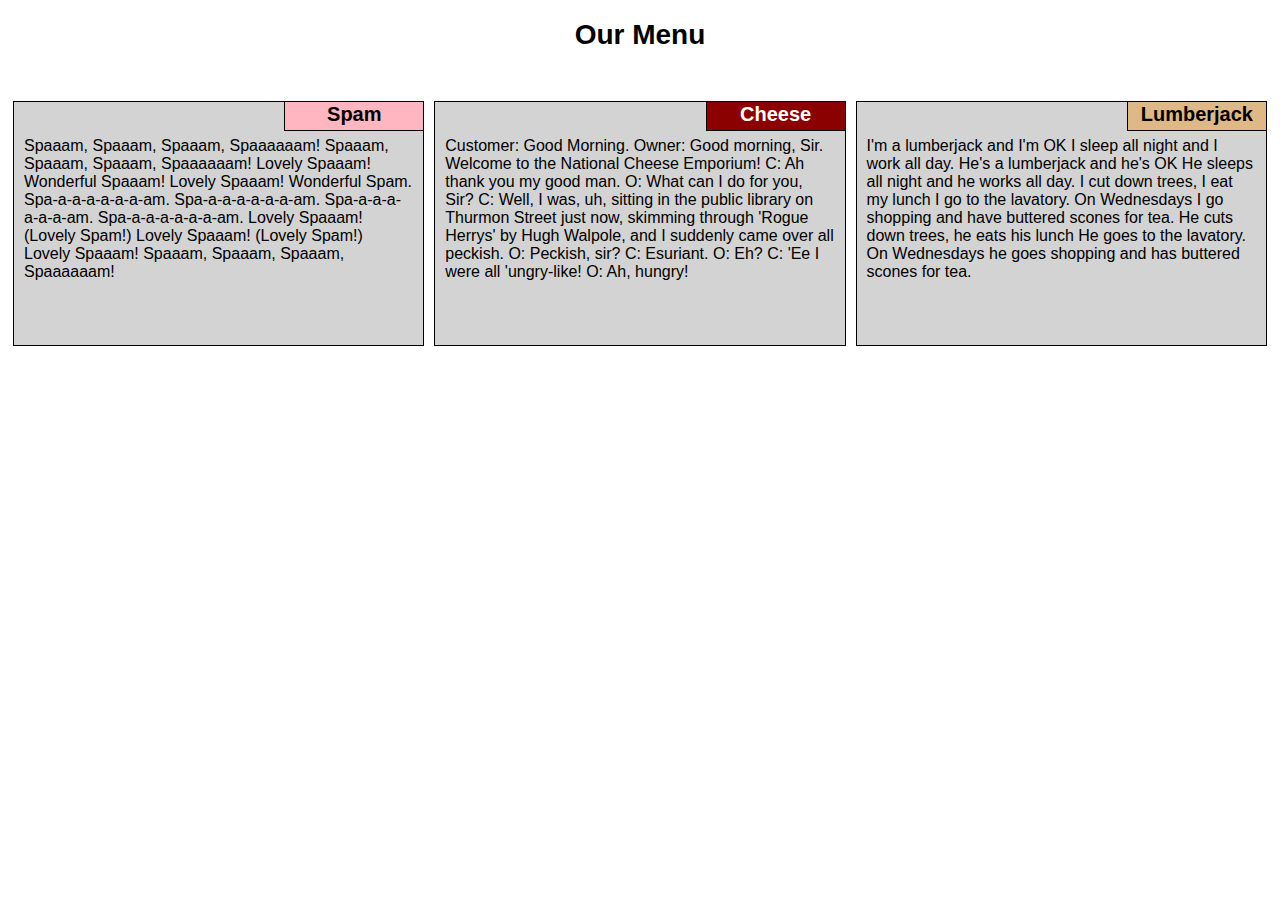
==== module2-solution/index.html @ 3c16386f "module 2 solution" ====
<!DOCTYPE html>
<html>

<head>
<meta charset="utf-8">
<meta name="viewport" content="width=device-width, initial-scale=1">
<title>Responsive Layout</title>
<link rel="stylesheet" href="css/mystyles.css">
</head>

<body>
<h1>Our Menu</h1>

<div class="row">
  <div class="col-lg-4 col-md-6 col-sm-12">
      <div class="section">
            <p class="sec_title sec_title1">Spam</p>
            <p>Spaaam, Spaaam, Spaaam, Spaaaaaam! Spaaam, Spaaam, Spaaam, Spaaaaaam! Lovely Spaaam! Wonderful Spaaam!
            Lovely Spaaam! Wonderful Spam. Spa-a-a-a-a-a-a-am. Spa-a-a-a-a-a-a-am.
            Spa-a-a-a-a-a-a-am. Spa-a-a-a-a-a-a-am. Lovely Spaaam! (Lovely Spam!) Lovely Spaaam! (Lovely Spam!)
            Lovely Spaaam! Spaaam, Spaaam, Spaaam, Spaaaaaam!
          </p>
      </div>
  </div>
  
  <div class="col-lg-4 col-md-6 col-sm-12">
      <div class="section">
            <p class="sec_title sec_title2">Cheese</p>
            <p>Customer: Good Morning. Owner: Good morning, Sir. Welcome to the National Cheese Emporium!
            C: Ah thank you my good man. O: What can I do for you, Sir? C: Well, I was, uh, sitting in the public
            library on Thurmon Street just now, skimming through 'Rogue Herrys' by Hugh Walpole, and I suddenly
            came over all peckish. O: Peckish, sir? C: Esuriant. O: Eh? C: 'Ee I were all 'ungry-like! O: Ah, hungry!
           </p>
      </div>
  </div>

  <div class="col-lg-4 col-md-12 col-sm-12">
      <div class="section">
           <p class="sec_title sec_title3">Lumberjack</p>
           <p>I'm a lumberjack and I'm OK I sleep all night and I work all day. He's a lumberjack and he's OK
           He sleeps all night and he works all day. I cut down trees, I eat my lunch I go to the lavatory.
           On Wednesdays I go shopping and have buttered scones for tea. He cuts down trees, he eats his lunch
           He goes to the lavatory. On Wednesdays he goes shopping and has buttered scones for tea.
           </p>
      </div>
  </div>
</div>

</body>
</html>
---- module2-solution/css/mystyles.css ----
/********** Base styles **********/
* {
  box-sizing: border-box;
  font-family: Tahoma, Geneva, sans-serif;
}

h1 {
  margin-bottom: 45px;
  text-align: center;
  font-size: 175%;
}

p {
  width: 100%;
  color: black;
  clear: right;
  padding-left: 10px;
  padding-right: 10px;
}

.section {
    height: 245px;
    border: 1px solid black;
    background-color: lightgrey;
    margin: 5px;
}

.sec_title {
  width: 140px;
  height: 30px;
  line-height: 25px;
  border: 1px solid black;
  font-size: 125%;
  margin-top: -1px;
  margin-bottom: 6px;
  margin-right: -1px;
  text-align: center;
  font-weight: bold;
  float: right;
}
 
.sec_title1 {
  background-color: lightpink;
}

.sec_title2 {
  background-color: darkred;
  color: white;
}

.sec_title3 {
  background-color: burlywood;
}

/* Simple Responsive Framework. */
.row {
  width: 100%;
}

/********** Large devices only **********/
@media (min-width: 992px) {
  .col-lg-1, .col-lg-2, .col-lg-3, .col-lg-4, .col-lg-5, .col-lg-6, .col-lg-7, .col-lg-8, .col-lg-9, .col-lg-10, .col-lg-11, .col-lg-12 {
    float: left;
  }
  .col-lg-1 {
    width: 8.33%;
  }
  .col-lg-2 {
    width: 16.66%;
  }
  .col-lg-3 {
    width: 25%;
  }
  .col-lg-4 {
    width: 33.33%;
  }
  .col-lg-5 {
    width: 41.66%;
  }
  .col-lg-6 {
    width: 50%;
  }
  .col-lg-7 {
    width: 58.33%;
  }
  .col-lg-8 {
    width: 66.66%;
  }
  .col-lg-9 {
    width: 74.99%;
  }
  .col-lg-10 {
    width: 83.33%;
  }
  .col-lg-11 {
    width: 91.66%;
  }
  .col-lg-12 {
    width: 100%;
  }
}

/********** Medium devices only **********/
@media (min-width: 768px) and (max-width: 991px) {
  .col-md-1, .col-md-2, .col-md-3, .col-md-4, .col-md-5, .col-md-6, .col-md-7, .col-md-8, .col-md-9, .col-md-10, .col-md-11, .col-md-12 {
    float: left;
  }
  .col-md-1 {
    width: 8.33%;
  }
  .col-md-2 {
    width: 16.66%;
  }
  .col-md-3 {
    width: 25%;
  }
  .col-md-4 {
    width: 33.33%;
  }
  .col-md-5 {
    width: 41.66%;
  }
  .col-md-6 {
    width: 50%;
  }
  .col-md-7 {
    width: 58.33%;
  }
  .col-md-8 {
    width: 66.66%;
  }
  .col-md-9 {
    width: 74.99%;
  }
  .col-md-10 {
    width: 83.33%;
  }
  .col-md-11 {
    width: 91.66%;
  }
  .col-md-12 {
    width: 100%;
  }
}

/********** Small devices only **********/
@media (max-width: 767px) {
  .col-sm-1, .col-sm-2, .col-sm-3, .col-sm-4, .col-sm-5, .col-sm-6, .col-sm-7, .col-sm-8, .col-sm-9, .col-sm-10, .col-sm-11, .col-sm-12 {
    float: left;
  }
  .col-sm-1 {
    width: 8.33%;
  }
  .col-sm-2 {
    width: 16.66%;
  }
  .col-sm-3 {
    width: 25%;
  }
  .col-sm-4 {
    width: 33.33%;
  }
  .col-sm-5 {
    width: 41.66%;
  }
  .col-sm-6 {
    width: 50%;
  }
  .col-sm-7 {
    width: 58.33%;
  }
  .col-sm-8 {
    width: 66.66%;
  }
  .col-sm-9 {
    width: 74.99%;
  }
  .col-sm-10 {
    width: 83.33%;
  }
  .col-sm-11 {
    width: 91.66%;
  }
  .col-sm-12 {
    width: 100%;
  }
}
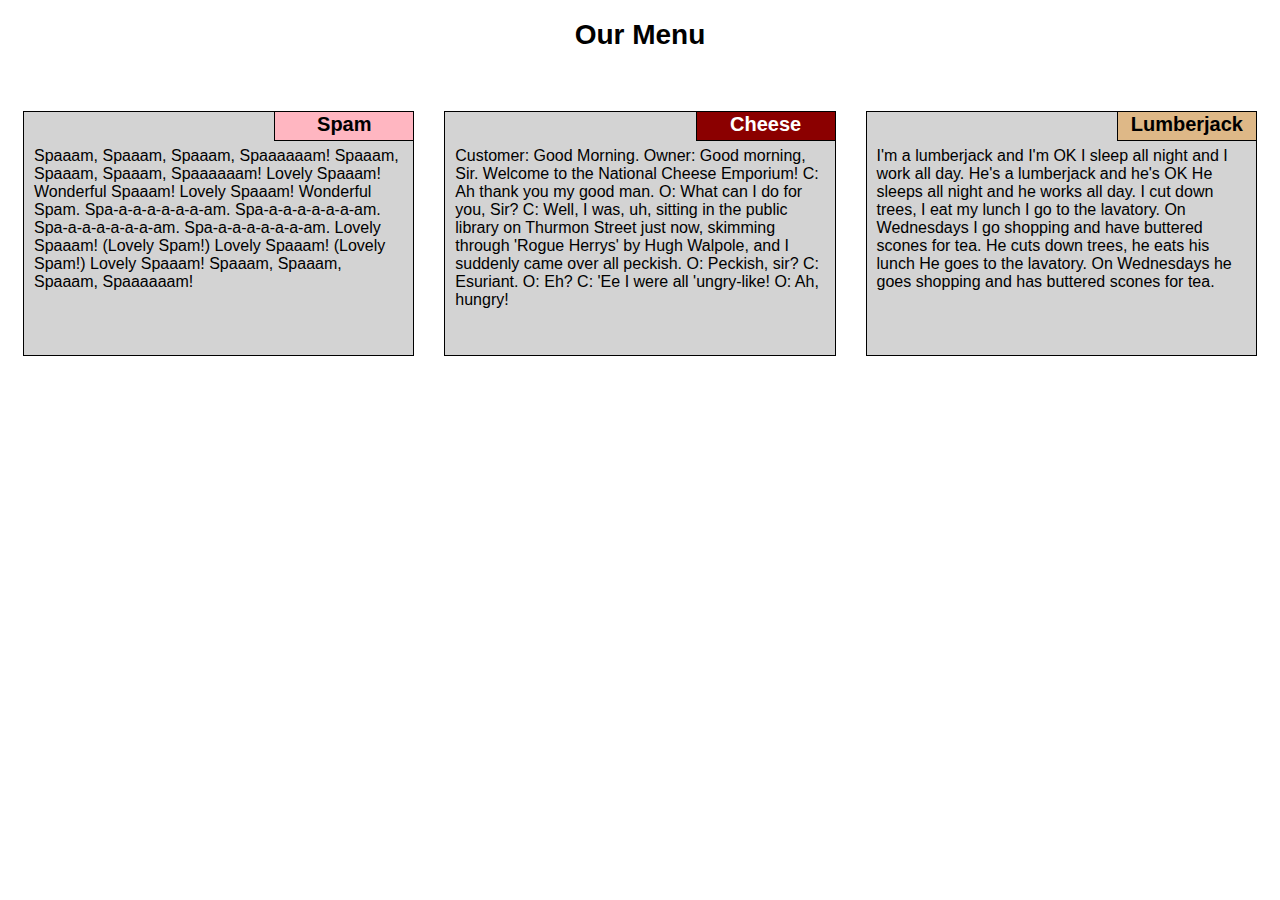
==== commit de8d3cf2: "Module 3 solution" ====
--- a/module2-solution/index.html
+++ b/module2-solution/index.html
@@ -19,7 +19,7 @@
             Lovely Spaaam! Wonderful Spam. Spa-a-a-a-a-a-a-am. Spa-a-a-a-a-a-a-am.
             Spa-a-a-a-a-a-a-am. Spa-a-a-a-a-a-a-am. Lovely Spaaam! (Lovely Spam!) Lovely Spaaam! (Lovely Spam!)
             Lovely Spaaam! Spaaam, Spaaam, Spaaam, Spaaaaaam!
-          </p>
+            </p>
       </div>
   </div>
   
@@ -30,18 +30,18 @@
             C: Ah thank you my good man. O: What can I do for you, Sir? C: Well, I was, uh, sitting in the public
             library on Thurmon Street just now, skimming through 'Rogue Herrys' by Hugh Walpole, and I suddenly
             came over all peckish. O: Peckish, sir? C: Esuriant. O: Eh? C: 'Ee I were all 'ungry-like! O: Ah, hungry!
-           </p>
+            </p>
       </div>
   </div>
 
   <div class="col-lg-4 col-md-12 col-sm-12">
       <div class="section">
-           <p class="sec_title sec_title3">Lumberjack</p>
-           <p>I'm a lumberjack and I'm OK I sleep all night and I work all day. He's a lumberjack and he's OK
-           He sleeps all night and he works all day. I cut down trees, I eat my lunch I go to the lavatory.
-           On Wednesdays I go shopping and have buttered scones for tea. He cuts down trees, he eats his lunch
-           He goes to the lavatory. On Wednesdays he goes shopping and has buttered scones for tea.
-           </p>
+            <p class="sec_title sec_title3">Lumberjack</p>
+            <p>I'm a lumberjack and I'm OK I sleep all night and I work all day. He's a lumberjack and he's OK
+            He sleeps all night and he works all day. I cut down trees, I eat my lunch I go to the lavatory.
+            On Wednesdays I go shopping and have buttered scones for tea. He cuts down trees, he eats his lunch
+            He goes to the lavatory. On Wednesdays he goes shopping and has buttered scones for tea.
+            </p>
       </div>
   </div>
 </div>
--- a/module2-solution/css/mystyles.css
+++ b/module2-solution/css/mystyles.css
@@ -22,7 +22,8 @@
     height: 245px;
     border: 1px solid black;
     background-color: lightgrey;
-    margin: 5px;
+    margin: 15px;
+    overflow: hidden;
 }
 
 .sec_title {
